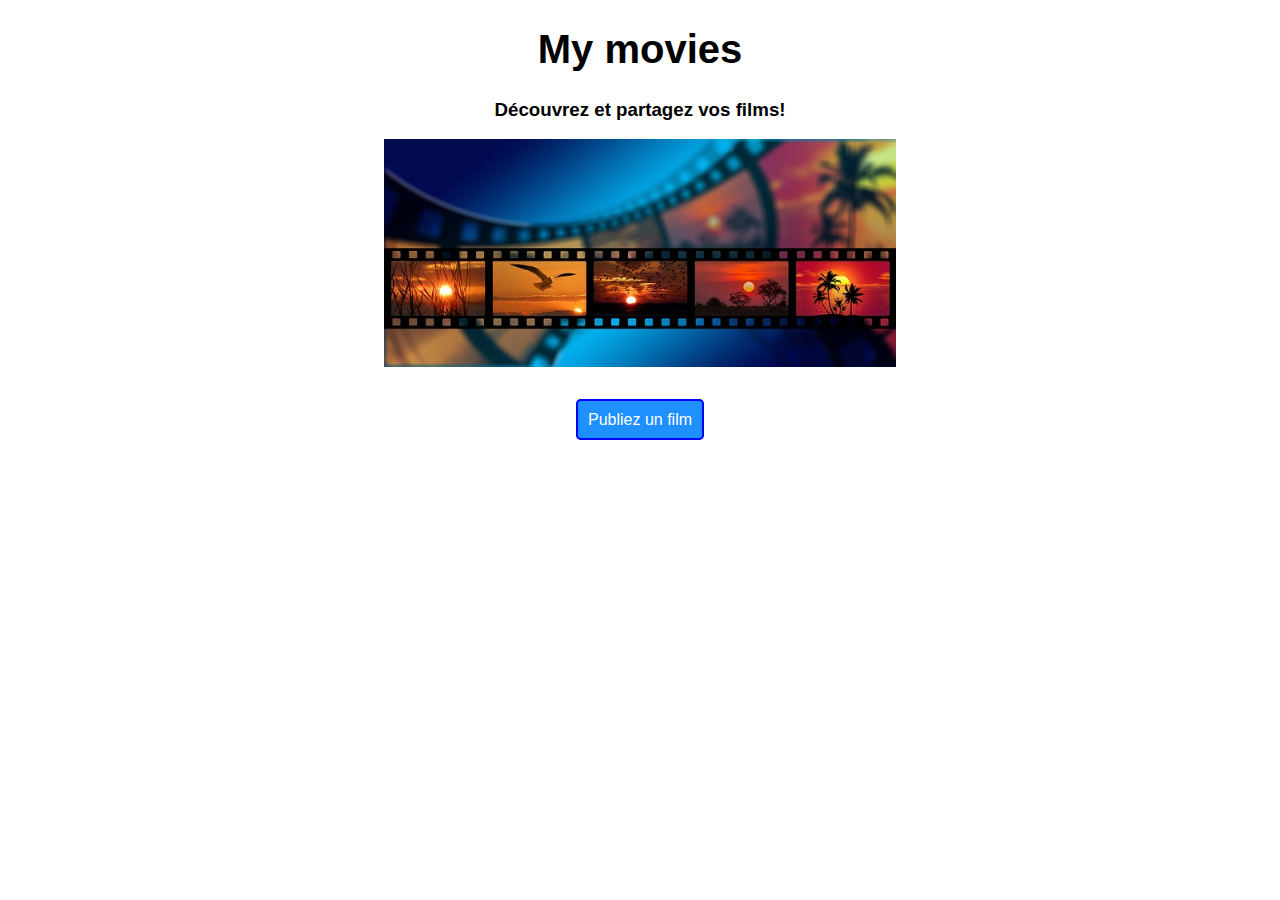
==== index.html @ 1dc4e2a5 "initial files" ====
<!DOCTYPE html>
<html lang="fr">
<head>
    <meta charset="UTF-8">
    <meta http-equiv="X-UA-Compatible" content="IE=edge">
    <meta name="viewport" content="width=device-width, initial-scale=1.0">
    <link rel="stylesheet" href="styles/main.css">
    <title>My movies</title>
</head>
<body>
    <h1>My movies</h1>

    <h3>Découvrez et partagez vos films!</h3>
    <img class="logo" src="images/logo.jpg" alt="logo film">

    <div>
        <a class="button" href="/views/create.html">Publiez un film</a>
    </div>
</body>
</html>
---- styles/main.css ----
body {
    margin: 0;
    text-align: center;
    font-family: Arial, Helvetica, sans-serif;
}

h1 {
    font-size: 40px;
}

.logo {
    width: 40vw;
    margin-bottom: 40px;
}

.button {
    background-color: dodgerblue;
    color: white;
    border-radius: 5px;
    padding: 10px 10px;
    border: 2px solid blue;
    text-decoration: none;
}
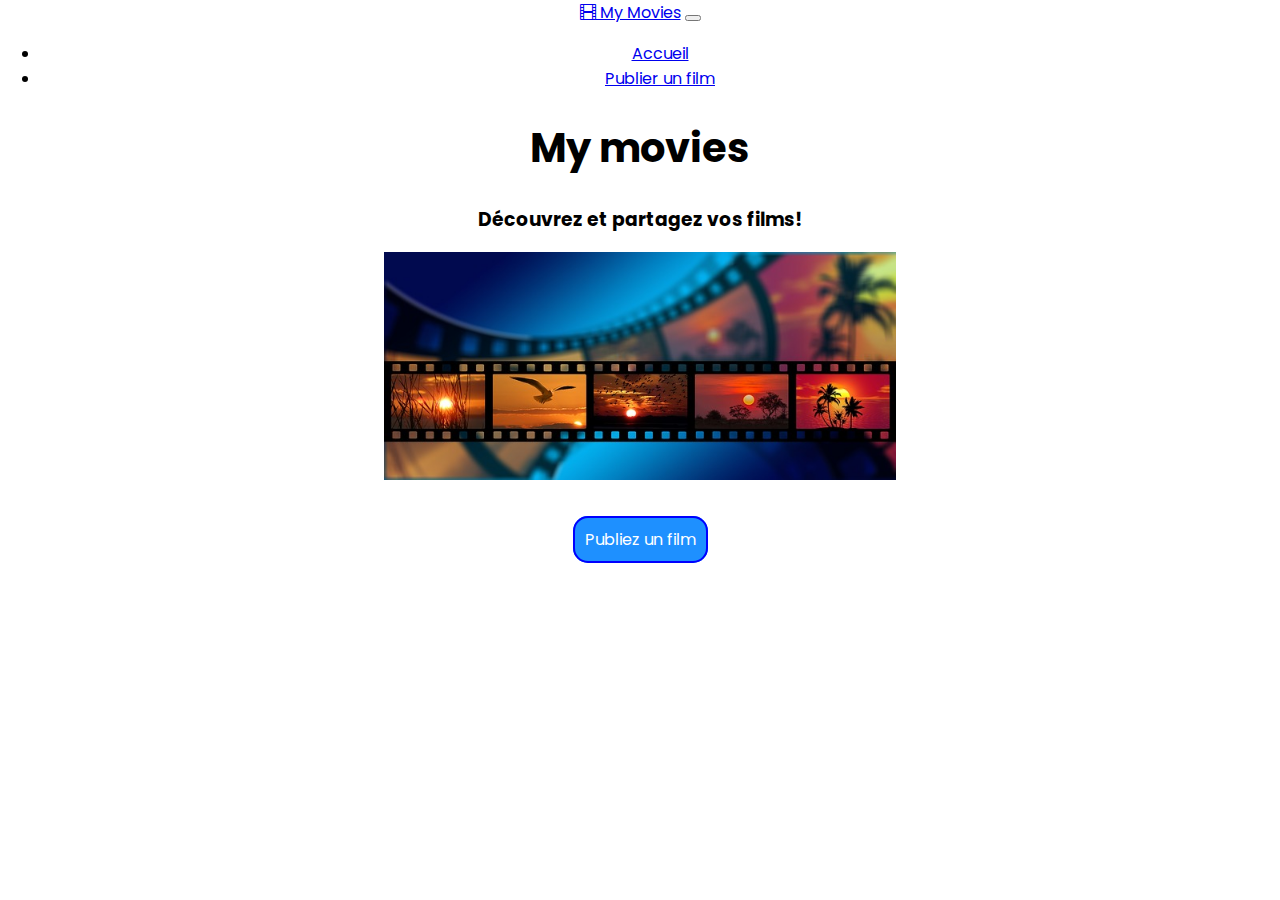
==== commit 4985fbbf: "add bootstrap, navbar and form" ====
--- a/index.html
+++ b/index.html
@@ -4,14 +4,39 @@
     <meta charset="UTF-8">
     <meta http-equiv="X-UA-Compatible" content="IE=edge">
     <meta name="viewport" content="width=device-width, initial-scale=1.0">
+    <!-- CSS only -->
+    <link rel="stylesheet" href="https://cdn.jsdelivr.net/npm/bootstrap-icons@1.10.2/font/bootstrap-icons.css">
+    <link href="https://cdn.jsdelivr.net/npm/bootstrap@5.2.3/dist/css/bootstrap.min.css" rel="stylesheet" integrity="sha384-rbsA2VBKQhggwzxH7pPCaAqO46MgnOM80zW1RWuH61DGLwZJEdK2Kadq2F9CUG65" crossorigin="anonymous">
     <link rel="stylesheet" href="styles/main.css">
     <title>My movies</title>
 </head>
 <body>
+    <header>
+    <nav class="navbar navbar-expand-lg bg-light">
+        <div class="container-fluid">
+            <a class="navbar-brand" href="#"><i class="bi bi-film"></i> My Movies</a>
+            <button class="navbar-toggler" type="button" data-bs-toggle="collapse" data-bs-target="#navbarNav" aria-controls="navbarNav" aria-expanded="false" aria-label="Toggle navigation">
+                <span class="navbar-toggler-icon"></span>
+            </button>
+            <div class="collapse navbar-collapse" id="navbarNav">
+                <ul class="navbar-nav">
+                    <li class="nav-item">
+                        <a class="nav-link active" aria-current="page" href="#">Accueil</a>
+                    </li>
+                    <li class="nav-item">
+                        <a class="nav-link" href="views/create.html">Publier un film</a>
+                    </li>
+                    
+                </ul>
+            </div>
+        </div>
+    </nav>
+    </header>
     <h1>My movies</h1>
 
     <h3>Découvrez et partagez vos films!</h3>
     <img class="logo" src="images/logo.jpg" alt="logo film">
+
 
     <div>
         <a class="button" href="/views/create.html">Publiez un film</a>
--- a/styles/main.css
+++ b/styles/main.css
@@ -1,7 +1,10 @@
+@import url('https://fonts.googleapis.com/css2?family=Poppins&display=swap');
+
+
 body {
     margin: 0;
     text-align: center;
-    font-family: Arial, Helvetica, sans-serif;
+    font-family: 'Poppins', sans-serif;
 }
 
 h1 {
@@ -16,8 +19,13 @@
 .button {
     background-color: dodgerblue;
     color: white;
-    border-radius: 5px;
+    border-radius: 15px;
     padding: 10px 10px;
     border: 2px solid blue;
     text-decoration: none;
+}
+
+.button:hover {
+    background-color: blue;
+    color: aliceblue;
 }